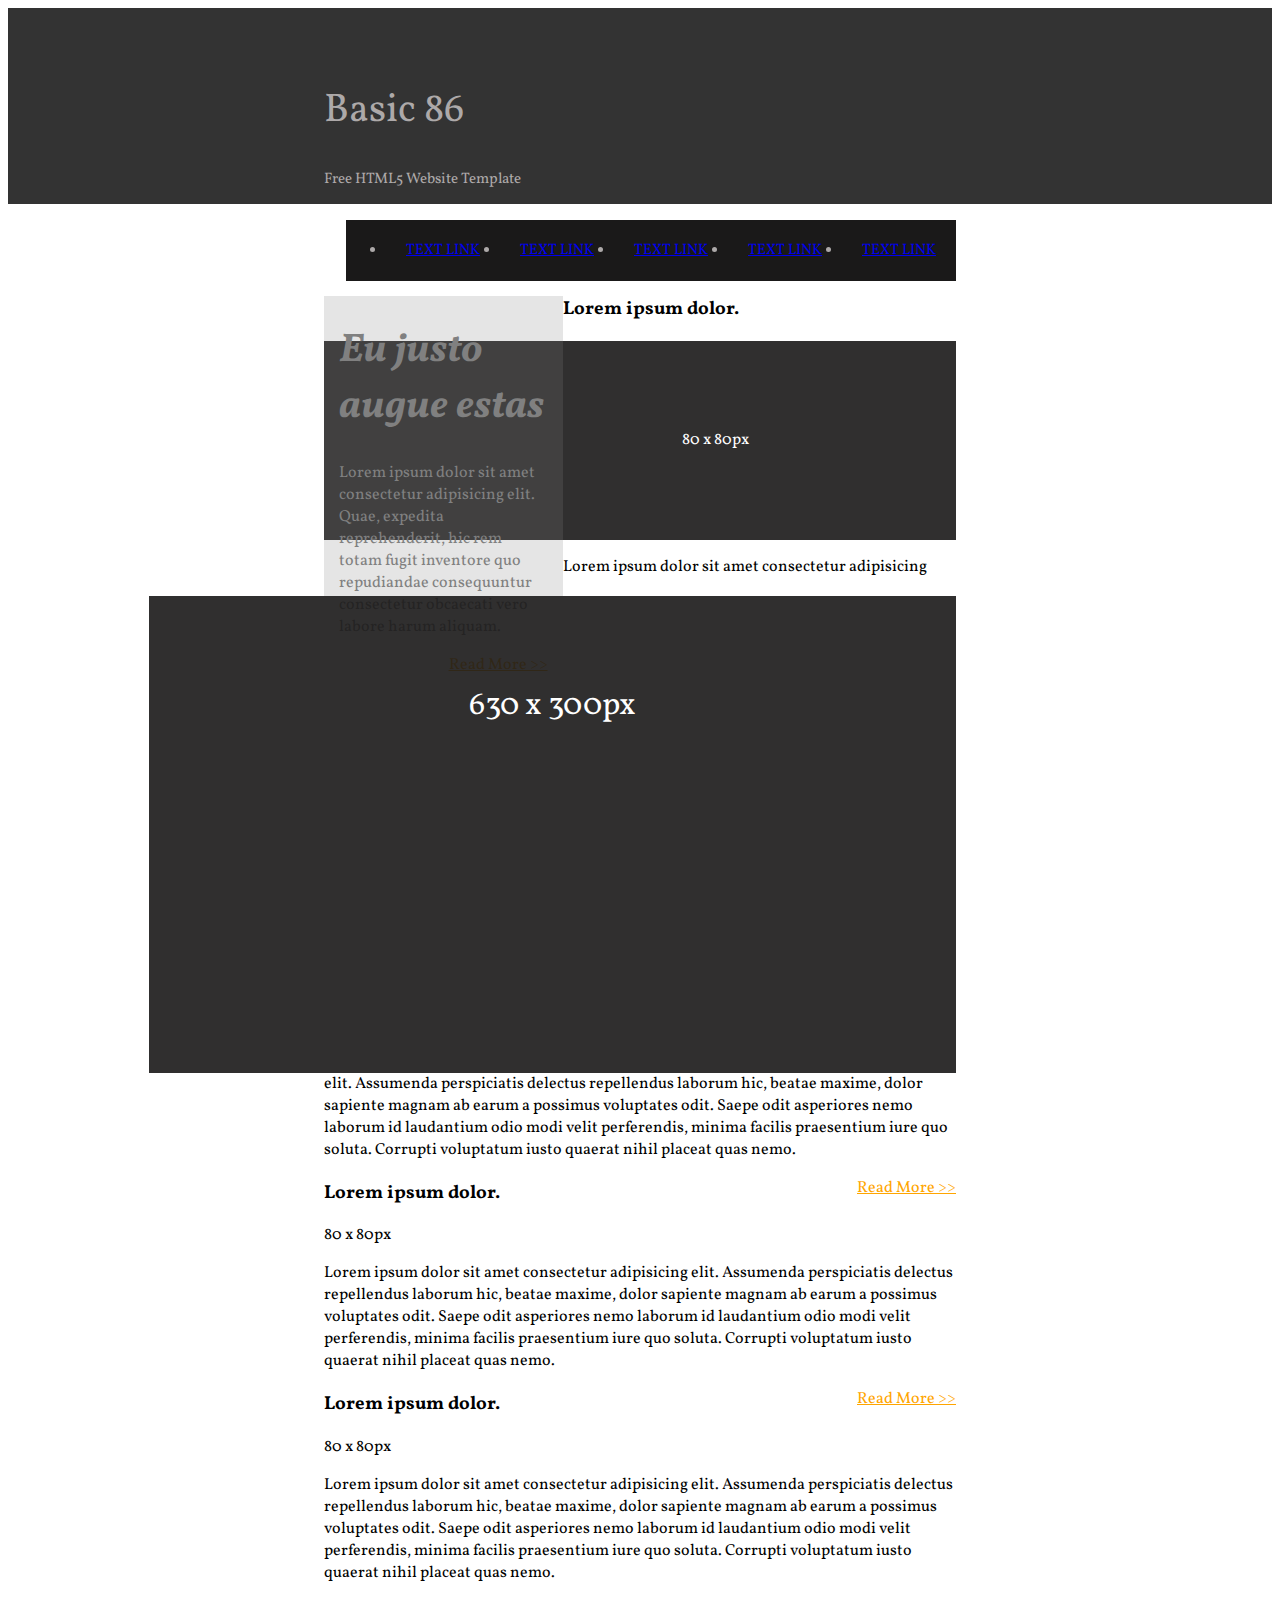
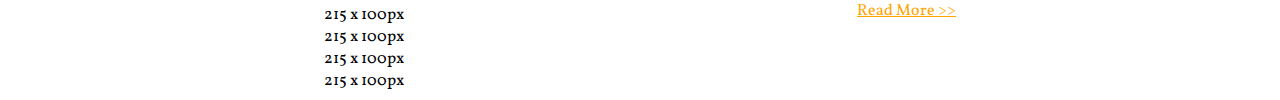
==== part1/index.html @ e40c0ea9 "part 1 first section done" ====
<!DOCTYPE html>
<html lang="en">
  <head>
    <meta charset="UTF-8" />
    <meta http-equiv="X-UA-Compatible" content="IE=edge" />
    <meta name="viewport" content="width=device-width, initial-scale=1.0" />
    <title>Part 1</title>
    <link rel="stylesheet" href="./style/reset.css" />
    <link rel="stylesheet" href="./style/common.css" />
    <link rel="stylesheet" href="./style/main.css" />
    <link rel="preconnect" href="https://fonts.googleapis.com" />
    <link rel="preconnect" href="https://fonts.gstatic.com" crossorigin />
    <link rel="preconnect" href="https://fonts.googleapis.com" />
    <link rel="preconnect" href="https://fonts.gstatic.com" crossorigin />
    <link
      href="https://fonts.googleapis.com/css2?family=Vollkorn:ital,wght@0,400;0,500;0,600;0,700;0,800;0,900;1,400;1,500;1,600;1,700;1,800;1,900&display=swap"
      rel="stylesheet"
    />
  </head>
  <body>
    <header>
      <div class="container">
        <div class="logo">
          <p>basic 86</p>
          <p>free HTML5 website template</p>
        </div>
        <nav>
          <ul>
            <li>
              <a href="#" target="_blank" rel="noopener noreferrer"
                >text link</a
              >
            </li>
            <li>
              <a href="#" target="_blank" rel="noopener noreferrer"
                >text link</a
              >
            </li>
            <li>
              <a href="#" target="_blank" rel="noopener noreferrer"
                >text link</a
              >
            </li>
            <li>
              <a href="#" target="_blank" rel="noopener noreferrer"
                >text link</a
              >
            </li>
            <li>
              <a href="#" target="_blank" rel="noopener noreferrer"
                >text link</a
              >
            </li>
          </ul>
        </nav>
      </div>
    </header>
    <main>
      <div class="container">
        <section class="first">
          <article>
            <h1>Eu justo augue estas</h1>
            <p>
              Lorem ipsum dolor sit amet consectetur adipisicing elit. Quae,
              expedita reprehenderit, hic rem totam fugit inventore quo
              repudiandae consequuntur consectetur obcaecati vero labore harum
              aliquam.
            </p>
            <a href="#" class="read-more">Read More >></a>
          </article>
          <div class="big-image image">630 x 300px</div>
        </section>
        <section class="second">
          <article>
            <h3>Lorem ipsum dolor.</h3>
            <div>
              <div class="small-img image">80 x 80px</div>
              <p>
                Lorem ipsum dolor sit amet consectetur adipisicing elit.
                Assumenda perspiciatis delectus repellendus laborum hic, beatae
                maxime, dolor sapiente magnam ab earum a possimus voluptates
                odit. Saepe odit asperiores nemo laborum id laudantium odio modi
                velit perferendis, minima facilis praesentium iure quo soluta.
                Corrupti voluptatum iusto quaerat nihil placeat quas nemo.
              </p>
            </div>
            <a href="#" class="read-more">Read More >></a>
          </article>
          <article>
            <h3>Lorem ipsum dolor.</h3>
            <div>
              <div class="small-img">80 x 80px</div>
              <p>
                Lorem ipsum dolor sit amet consectetur adipisicing elit.
                Assumenda perspiciatis delectus repellendus laborum hic, beatae
                maxime, dolor sapiente magnam ab earum a possimus voluptates
                odit. Saepe odit asperiores nemo laborum id laudantium odio modi
                velit perferendis, minima facilis praesentium iure quo soluta.
                Corrupti voluptatum iusto quaerat nihil placeat quas nemo.
              </p>
            </div>
            <a href="#" class="read-more">Read More >></a>
          </article>
          <article>
            <h3>Lorem ipsum dolor.</h3>
            <div>
              <div class="small-img">80 x 80px</div>
              <p>
                Lorem ipsum dolor sit amet consectetur adipisicing elit.
                Assumenda perspiciatis delectus repellendus laborum hic, beatae
                maxime, dolor sapiente magnam ab earum a possimus voluptates
                odit. Saepe odit asperiores nemo laborum id laudantium odio modi
                velit perferendis, minima facilis praesentium iure quo soluta.
                Corrupti voluptatum iusto quaerat nihil placeat quas nemo.
              </p>
            </div>
            <a href="#" class="read-more">Read More >></a>
          </article>
        </section>
        <section class="third">
          <div class="medium-img">215 x 100px</div>
          <div class="medium-img">215 x 100px</div>
          <div class="medium-img">215 x 100px</div>
          <div class="medium-img">215 x 100px</div>
        </section>
      </div>
    </main>
  </body>
</html>
---- part1/style/common.css ----
a.read-more{
    float: right;
    color: orange;
}
.container{
    width: 50%;
    margin: 0 auto;
}
section{
    margin-top: 20px;
}
.image{
    color: white;
    background-color: rgba(26, 25, 25, 0.907);
    text-align: center;
    padding: 14%;
}
---- part1/style/main.css ----
body {
  font-family: "Vollkorn", serif;
}
header {
  color: rgb(173, 169, 169);
  min-height: 14vh;
  background-color: rgb(51, 51, 51);
  padding: 35px 0;
}
.logo {
  text-transform: capitalize;
  font-size: 15px;
  float: left;
}
.logo p:first-child {
  font-size: 40px;
}
.logo p:nth-child(2) {
  margin-top: -10px;
}
header ul {
  float: right;
  text-transform: uppercase;
  background-color: rgb(26, 25, 25);
  font-size: 15px;
}
header li {
  float: left;
}
header li a {
  display: inline-block;
  padding: 20px;
}

.first article{
  width: 33%;
  float: left;
  padding: 0px 15px;
  background-color: rgba(128, 128, 128, 0.208);
  height: 300px;
  color: grey;
}
h1{
  font-size: 2.5rem;
  font-style: italic;
}
.first .big-image{
  width: 630px;
  float: right;
  height: 300px;
  font-size: 2rem;
}
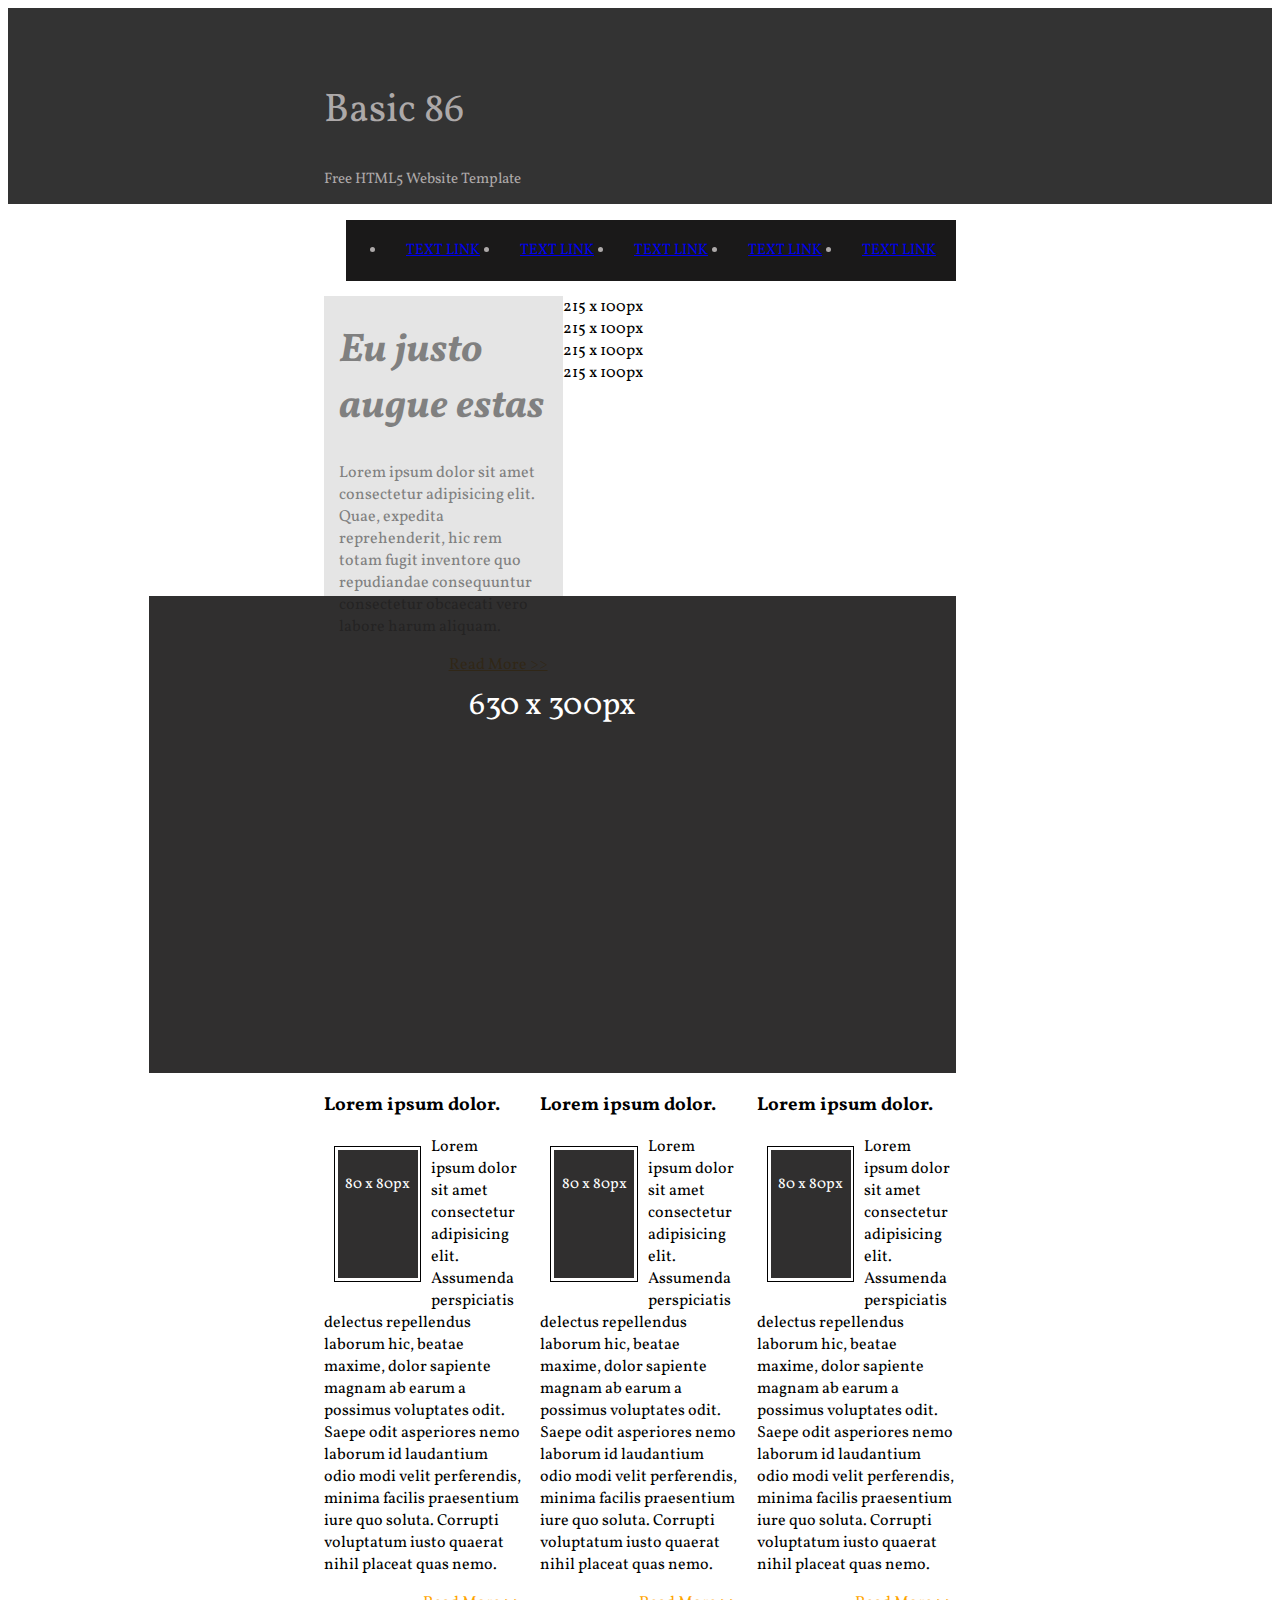
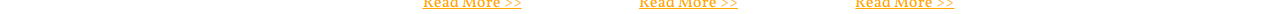
==== commit 6ce518a5: "part 1 second section done" ====
--- a/part1/index.html
+++ b/part1/index.html
@@ -74,7 +74,11 @@
           <article>
             <h3>Lorem ipsum dolor.</h3>
             <div>
-              <div class="small-img image">80 x 80px</div>
+              <div class="parent-img">
+                <div class="small-img image">
+                  80 x 80px
+                </div>
+              </div>
               <p>
                 Lorem ipsum dolor sit amet consectetur adipisicing elit.
                 Assumenda perspiciatis delectus repellendus laborum hic, beatae
@@ -89,7 +93,11 @@
           <article>
             <h3>Lorem ipsum dolor.</h3>
             <div>
-              <div class="small-img">80 x 80px</div>
+              <div class="parent-img">
+                <div class="small-img image">
+                  80 x 80px
+                </div>
+              </div>
               <p>
                 Lorem ipsum dolor sit amet consectetur adipisicing elit.
                 Assumenda perspiciatis delectus repellendus laborum hic, beatae
@@ -104,7 +112,11 @@
           <article>
             <h3>Lorem ipsum dolor.</h3>
             <div>
-              <div class="small-img">80 x 80px</div>
+              <div class="parent-img">
+                <div class="small-img image">
+                  80 x 80px
+                </div>
+              </div>
               <p>
                 Lorem ipsum dolor sit amet consectetur adipisicing elit.
                 Assumenda perspiciatis delectus repellendus laborum hic, beatae
--- a/part1/style/common.css
+++ b/part1/style/common.css
@@ -6,12 +6,15 @@
     width: 50%;
     margin: 0 auto;
 }
-section{
+.second{
     margin-top: 20px;
 }
 .image{
     color: white;
     background-color: rgba(26, 25, 25, 0.907);
-    text-align: center;
-    padding: 14%;
+    text-align: center;  
+}
+.parent-img{
+    border: 1px solid black;
+    padding: 2.6px;
 }--- a/part1/style/main.css
+++ b/part1/style/main.css
@@ -49,4 +49,25 @@
   float: right;
   height: 300px;
   font-size: 2rem;
+  padding: 14%; 
 }
+
+.second article{
+  float: left;
+  width: calc(100% / 3.2);
+  margin-right: 3%;
+
+}
+.second article:last-child{
+  margin-right: 0 !important;
+}
+.second .parent-img{
+  float: left;
+  margin: 10px;
+}
+.small-img{
+  height: 80px;
+  width: 80px;
+  padding: 30% 0; 
+  font-size: 15px;
+}